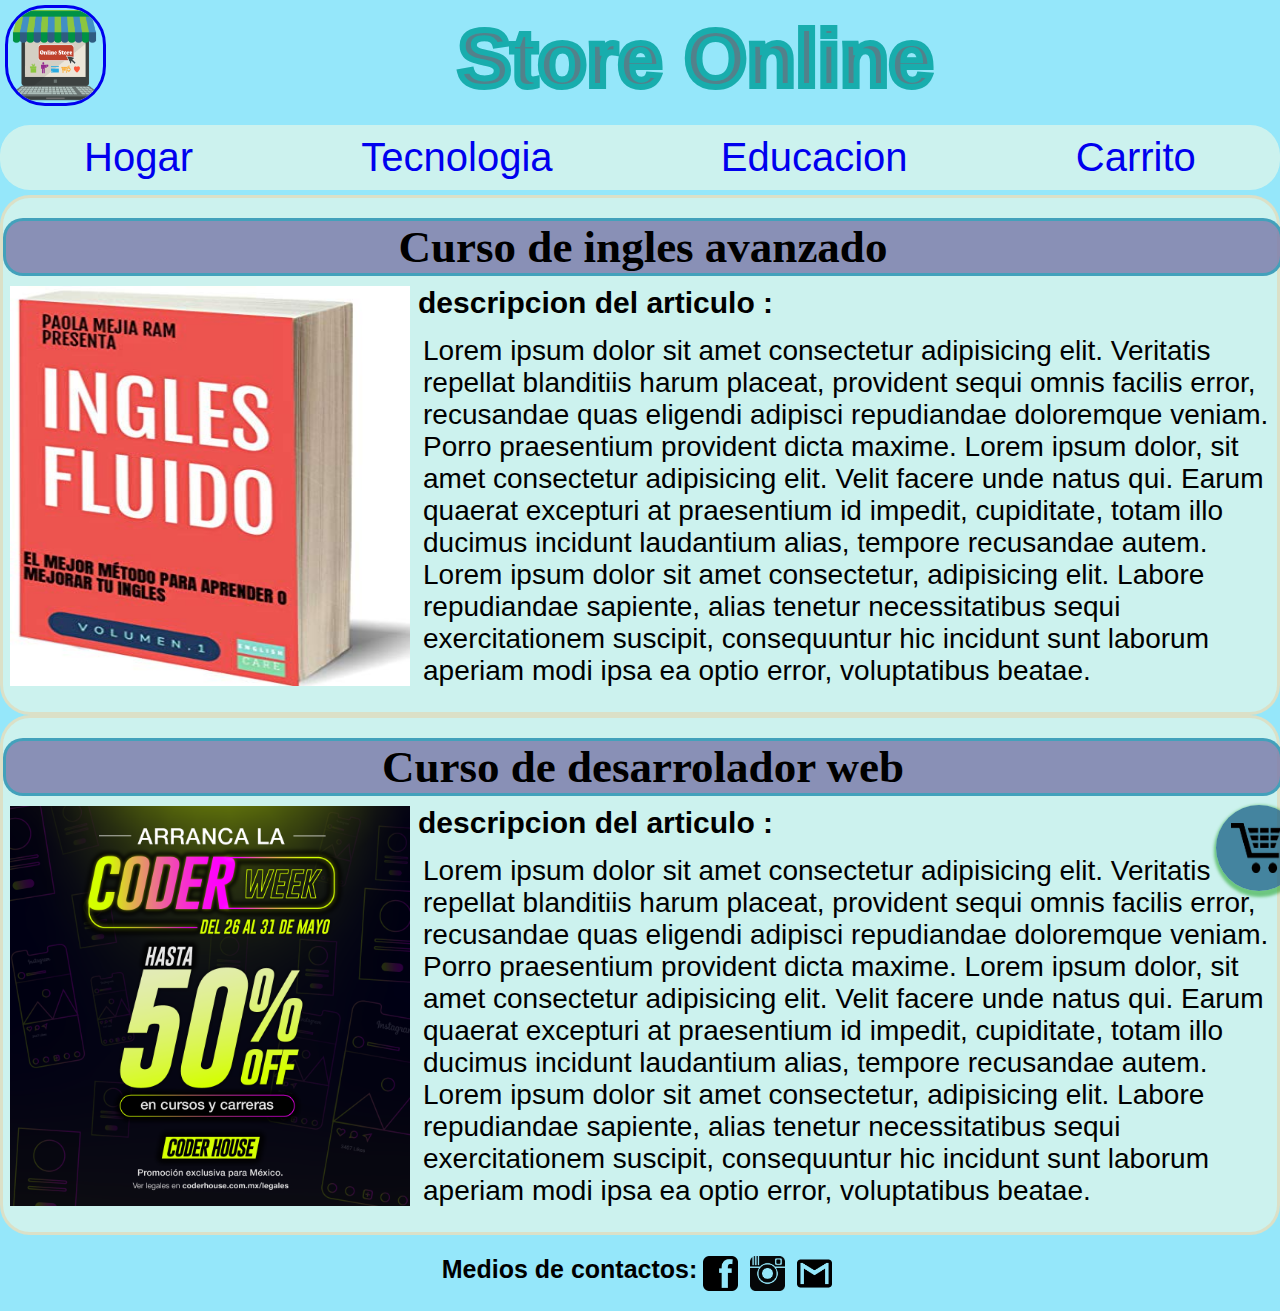
==== sections/educacion.html @ 679573cf "primer commit" ====
<!DOCTYPE html>
<html lang="en">
<head>
    <meta charset="UTF-8">
    <meta http-equiv="X-UA-Compatible" content="IE=edge">
    <meta name="viewport" content="width=device-width, initial-scale=1.0">
    <title>tecnologia</title>
    <link rel="stylesheet" href="../normalize.css">
    <link rel="stylesheet" href="../main.css">
</head>
<body class="body-educacion">
     
    <div class="contenedor">

        <header>
            <div class="encabezado">
                <h1>Store Online</h1>
               </div> 
        
               <div class="logo-inicio">
               <a href="../index.html"> <img  src="../media/tienda_icono.png" alt="icono" class="logo" ></a>
               </div> 
               
               <nav>   
                    <div class="hogar"><a href="../sections/hogar.html" class="enlaces">Hogar</a></div>
                    <div class="tecnologia"><a href="../sections/tecnologia.html" class="enlaces">Tecnologia</a></div>
                    <div class="educacion"><a href="../sections/educacion.html" class="enlaces">Educacion</a></div>
                    <div class="carrito"><a href="../sections/carrito.html" class="enlaces">Carrito</a></div>
            </nav> 
        </header>

        <main>
            
                <div >
                     <h2 class="seccion">Curso de ingles avanzado</h2>
                     <img src="../media/cursoIngles.jpg" class="media" alt="ingles">
                     <h2 class="descripcion">descripcion del articulo :</h2>
                     <p class="articulo">Lorem ipsum dolor sit amet consectetur adipisicing elit. Veritatis repellat blanditiis harum placeat, provident sequi omnis facilis error, recusandae quas eligendi adipisci repudiandae doloremque veniam. Porro praesentium provident dicta maxime. Lorem ipsum dolor, sit amet consectetur adipisicing elit. Velit facere unde natus qui. Earum quaerat excepturi at praesentium id impedit, cupiditate, totam illo ducimus incidunt laudantium alias, tempore recusandae autem. Lorem ipsum dolor sit amet consectetur, adipisicing elit. Labore repudiandae sapiente, alias tenetur necessitatibus sequi exercitationem suscipit, consequuntur hic incidunt sunt laborum aperiam modi ipsa ea optio error, voluptatibus beatae. </p>
                </div>

                <div>
                   <h2 class="seccion">Curso de desarrolador web</h2>
                   <img src="../media/curso_coder.png" class="media" alt="sofa">
                   <h2 class="descripcion">descripcion del articulo :</h2>
                   <p class="articulo">Lorem ipsum dolor sit amet consectetur adipisicing elit. Veritatis repellat blanditiis harum placeat, provident sequi omnis facilis error, recusandae quas eligendi adipisci repudiandae doloremque veniam. Porro praesentium provident dicta maxime. Lorem ipsum dolor, sit amet consectetur adipisicing elit. Velit facere unde natus qui. Earum quaerat excepturi at praesentium id impedit, cupiditate, totam illo ducimus incidunt laudantium alias, tempore recusandae autem. Lorem ipsum dolor sit amet consectetur, adipisicing elit. Labore repudiandae sapiente, alias tenetur necessitatibus sequi exercitationem suscipit, consequuntur hic incidunt sunt laborum aperiam modi ipsa ea optio error, voluptatibus beatae.</p>  
               </div> 
           
                <section class="seccion-carrito">
                    <a href="../sections/carrito.html" class="carrito-compra"> <img src="../media/carrito.png" alt="carrito">
                    </a>  
                </section>
           
        </main>
    
        <footer>
            <ul >
              <li><h3>Medios de contactos:</h3></li>
               <li class="pie-de-pagina">
                   <a href="https://www.facebook.com/" target="_blank" > <img src="../media/facebook.png" alt="facebook" class="contactos"> </a>
               </li >
               <li class="pie-de-pagina">
                   <a href="https://www.instagram.com/" target="_blank"> <img src="../media/ig.png" class="contactos"> </a>
               </li>
               <li class="pie-de-pagina">
                   <a href="https://www.gmail.com/mail/help/intl/es/about.html?iframe" target="_blank"> <img src="../media/gmail.png" alt="gmail" class="contactos"> </a>
               </li>
            </ul> 
          </footer>

    </div>

</body>
</html>
---- main.css ----
* {
    margin: 0;
    padding: 0;
    font-family: 'Segoe UI', Tahoma, Geneva, Verdana, sans-serif;
}

.enlaces {
    text-decoration: none;
}

/*====== VISUALIZACION PARA MOVIL =======*/

@media screen and (min-width: 320px) {

    .body-index {
        background-color: rgb(149, 231, 250);
        width: 100vw;
    }
   .body-hogar{
    width: 100vw;
    background-color: rgb(149, 231, 250);
    }
    .contenedor {
        width: 100vw;
        background-color: rgb(149, 231, 250);
        display: grid;
        grid-template-areas: 
         "header"
         "main"
         "footer"
        ;
        grid-gap: 5px;
    }
    header{
        width: 100vw;
        grid-area: header;
        display: grid;
        grid-template-areas: 
        "logo-inicio encabezado"
        "nav nav"
        ;
        grid-gap: 2px 0px;
        background-image: url('../desafio-3(segunda entrega)/media/personas.jpg');
        background-size: contain;
    }
    main{
        grid-area: main;
    }
    footer{
        grid-area: footer;
    }
    .encabezado {
        grid: encabezado;
        display: flex;
        justify-content: center;
        align-items: flex-end;
        font-family: Impact, Haettenschweiler, 'Arial Narrow Bold', sans-serif;
        font-size: 19px;
       -webkit-text-stroke: 2px rgb(24, 173, 173);
       -webkit-text-fill-color: transparent;
       text-shadow: 1px 1px 2px rgba(0, 0, 0, 0.7);
        padding: 2px 0px; 
    }
    .logo-inicio{
        grid-area: logo-inicio;
        display: flex;
        justify-content: center;
        align-items: flex-end;

    }
     
    .logo {
        width: 50px;
        height: 50px;
        padding: 0;
        border-style: solid;
        border-radius: 40px;
    }

    nav {
        grid-area: nav;
        width: 100vw;
        background-color: rgba(207, 242, 237, 0.955);
        display: flex;
        flex-direction: row;
        justify-content: space-around;
        border-radius: 30px;
        padding: 10px 0px;
    }
    nav div a{
        font-size: 20px;
        font-family: 'Franklin Gothic Medium', 'Arial Narrow', Arial, sans-serif ;
    }

    main div{
        width: 100vw;
        padding: 20px 0px;
        background-color: rgba(207, 242, 237, 0.955);
         border-style: solid;
         border-radius: 30px;
         border-color: rgba(240, 196, 143, 0.41);
         display: grid;
         box-sizing: border-box;
         grid-template-areas:
           "seccion"
           "media"
           "descripcion"
           "articulo"
         ;
         grid-gap: 10px;
        }
       .seccion {
           grid-area: seccion;
           width: 100vw;
           font-size: 25px;
           text-align: center;
           padding: 0px 5px;
           background-color: rgba(121, 121, 169, 0.815);
          border: solid 3px rgba(37, 167, 190, 0.704);
           border-radius: 20px;
           box-sizing: border-box;
       }
       .media {
           grid-area: media;
           width: 150px;
           height: 150px;
           position: relative;
           left: 85px;
           display: flex;
           justify-items: center;
       }
       .articulo {
           grid-area: articulo;
           font-size: 15px;
           padding: 5px 10px;
           text-align: left;
       }
       .descripcion {
           grid-area: descripcion;
           padding: 0px 5px;
       }
       ul {
           width: 100vw;
           display: flex;
           flex-direction: row;
           list-style: none;
       }
       .contactos {
        width: 30px;
        height: 30px;
        padding: 16px 6px;
    }
      ul li h3 {
          font-size: 19px;
          position: relative;
          top: 15px;
      }
      
      .carrito-compra {
        width: 30px;
        height: 35px;
        box-sizing: 1px;
        border: none;
        padding: 3px;
        background-color: rgba(10, 85, 125, 0.7);
        border-radius: 50%;   
        display: flex;
        justify-content: center;
        align-items: center;
        position: fixed;
        left: 85vw;
        bottom: 7vh;
        box-shadow: 1px 3px 3px 3px rgba(14, 155, 17, 0.5);  
    }
    .carrito-compra img {
        width: 20px;
        height: 25px;
        position: relative;
        right: 2px;
    }
    /*------SECCION LISTA DE COMPRAS-----*/

.body-carrito {
    width: 100vw;
    background-color: rgba(50, 246, 246, 0.829);
    display: grid;
    grid-template-areas: 
    "header-carrito"
    "main-carrito"
    "footer-carrito"
    ;
    grid-gap: 3px;
}

.body-carrito header {
    grid-area: header-carrito;
    display: grid;
    grid-template-areas: 
     "logo titulo  logo-seguro"
     " logo  titulo seguro"
    ;
    grid-gap: 5px;
}
.titulo-carrito{
  grid-area: titulo;
  font-size: 15px;
  display: flex;
  justify-content: center;
  align-items: center;
}
.icono-tienda{
  grid-area: logo;
  display: flex;
  justify-content: center;
  align-items: center;
}
.icono-tienda img {
    width: 50px;
    height: 50px;
}
.seguro-carrito{
    grid-area: seguro;
    font-family: 'Franklin Gothic Medium', 'Arial Narrow', Arial, sans-serif;
    font-size: 10px;
   display: flex;
   justify-content: center;
   align-items: center;
}
.logo-sitio-seguro-carrito{
     grid-area: logo-seguro;
     display: flex;
     justify-content: center;
}
.logo-sitio-seguro-carrito img {
    width: 50px;
    height: 50px;
}

           /*---MAIN DEL CARRITO---*/

.body-carrito main {
  grid-area: main-carrito; 
  display: flex;
  flex-direction: column;
  justify-content: start;
}
.body-carrito main h2 {
    font-size: 20px;
    font-family: Cambria, Cochin, Georgia, Times, 'Times New Roman', serif;
}
       /*---FOOTER DEL CARRITO---*/

.body-carrito footer {
   grid-area: footer-carrito;
} 
.tabla {
     display: flex;
     justify-content: start;
     align-items: flex-end;
     }
.medios-de-pago {
     width: 100px;
     height: 40px;
     }

}

/*====== VISUALIZACION PARA TABLET =======*/

@media screen and (min-width: 700px) {

    .body-index {
        background-color: rgb(149, 231, 250);
        width: 100vw;
    }
    .body-hogar{
        width: 100vw;
        background-color: rgb(149, 231, 250);
    }
    .contenedor {
        
        width: 100vw;
        background-color: rgb(73, 197, 197);
        display: grid;
        grid-template-areas: 
         "header"
         "main"
         "footer"
        ;
        grid-gap: 5px;
    }
    header{
        width: 100vw;
        grid-area: header;
        display: grid;
        grid-template-areas: 
        "logo-inicio encabezado"
        "nav nav"
        ;
        grid-gap: 10px 0px;
        background-image: url('../desafio-3(segunda entrega)/media/personas.jpg');
        background-size: contain;
    }
    main{
        grid-area: main;
    }
    footer{
        grid-area: footer;
    }
    .encabezado {
        grid: encabezado;
        display: flex;
        justify-content: start;
        align-items: flex-end;
        font-family: Impact, Haettenschweiler, 'Arial Narrow Bold', sans-serif;
        font-size: 40px;
       -webkit-text-stroke: 6px rgb(24, 173, 173);
       -webkit-text-fill-color: transparent;
       text-shadow: 1px 1px 2px rgba(0, 0, 0, 0.442);
        padding: 10px 0px; 
    }
    
    .logo-inicio{
        grid-area: logo-inicio;
        display: flex;
        justify-content: start;
        align-items: flex-end;
        padding: 5px;
        transition: all .3s ease-in-out;
    }
    .logo {
        width: 90px;
        height: 90px;
        border-style: solid;
        border-radius: 40px;
    }
    nav {
        grid-area: nav;
        width: 100vw;
        background-color: rgba(207, 242, 237, 0.955);
        display: flex;
        flex-direction: row;
        justify-content: space-around;
        border-radius: 30px;
        padding: 10px 0;
    }
    nav div a{
        font-size: 40px;
        font-family: 'Franklin Gothic Medium', 'Arial Narrow', Arial, sans-serif ;
    }
    main div{
        width: 100vw;
        padding: 20px 0px;
        background-color: rgba(207, 242, 237, 0.955);
         border-style: solid;
         border-radius: 30px;
         border-color: rgba(240, 196, 143, 0.41);
         display: grid;
         grid-template-areas: 
         "seccion seccion"
         "media descripcion"
         "media articulo"
         ;
         grid-gap: 10px;
        }
       .seccion {
           grid-area: seccion;
           width: 100vw;
           font-size: 40px;
           font-family: Cambria, Cochin, Georgia, Times, 'Times New Roman', serif;
           text-align: center;
           padding: 0px 5px;
           background-color: rgba(121, 121, 169, 0.815);
          border: solid 3px rgba(37, 167, 190, 0.704);
           border-radius: 20px;
           box-sizing: border-box;
       }
       .media {
           grid-area: media;
           width: 170px;
           height: 170px;
           position: relative;
           left: 7px;
       }
       .articulo {
           grid-area: articulo;
           font-size: 25px;
           padding: 5px 10px;
           text-align: left;
       }
       .descripcion {
           grid-area: descripcion;
           font-size: 30px;
           padding: 0px 5px;
       }
       ul {
           width: 100vw;
           display: flex;
           flex-direction: row;
           justify-content: center;
           list-style: none;
       }
       .contactos {
        width: 30px;
        height: 30px;
        padding: 16px 6px;
    }
      ul li h3 {
          font-size: 19px;
          position: relative;
          top: 15px;
      } 

    .carrito-compra {
        width: 50px;
        height: 55px;
        box-sizing: 1px;
        border: none;
        padding: 3px;
        background-color: rgba(10, 85, 125, 0.7);
        border-radius: 50%;   
        display: flex;
        justify-content: center;
        align-items: center;
        position: fixed;
        bottom: 0px;
        right: 110px;
        box-shadow: 1px 3px 3px 3px rgba(14, 155, 17, 0.5);  
    }
    .carrito-compra img {
        width: 40px;
        height: 40px;
        position: relative;
        right: 2px;
    }
    /*------SECCION LISTA DE COMPRAS-----*/

.body-carrito {
    width: 100vw;
    background-color: rgba(50, 246, 246, 0.829);
    display: grid;
    grid-template-areas: 
    "header-carrito"
    "main-carrito"
    "footer-carrito"
    ;
    grid-gap: 3px;
}

.body-carrito header {
    grid-area: header-carrito;
    display: grid;
    grid-template-areas: 
     "logo titulo titulo logo-seguro"
     " logo titulo titulo seguro"
    ;
    grid-gap: 15px;
}
.titulo-carrito{
  grid-area: titulo;
  font-size: 20px;
  display: flex;
  justify-content: center;
  align-items: center;
}
.icono-tienda{
  grid-area: logo;
  display: flex;
  justify-content: center;
  align-items: center;
}
.icono-tienda img {
    width: 60px;
    height: 60px;
}
.seguro-carrito{
    grid-area: seguro;
   display: flex;
   justify-content: center;
   align-items: flex-end;
}
.logo-sitio-seguro-carrito{
     grid-area: logo-seguro;
     display: flex;
     justify-content: center;
     align-items: flex-end;
}
.logo-sitio-seguro-carrito img {
    width: 55px;
    height: 55px;
}

           /*---MAIN DEL CARRITO---*/

.body-carrito main {
  grid-area: main-carrito; 
  display: flex;
  flex-direction: column;
  justify-content: start;
}

       /*---FOOTER DEL CARRITO---*/

.body-carrito footer {
   grid-area: footer-carrito;
} 
.tabla {
   display: flex;
   justify-content: center;
   align-items: center;
}
.medios-de-pago {
   width: 200px;
   height: 40px;
    }
    
}

/*====== VISUALIZACION PARA PC/LAPTOP =======*/

@media screen and (min-width: 1020px) {

    .body-index {
        width: 100vw;
        background-color: rgb(149, 231, 250);
    
    }
    .body-hogar{
        width: 100vw;
        background-color: rgb(149, 231, 250);
    }
    .contenedor {    
        width: 100vw;
        background-color: rgb(149, 231, 250);
        grid-template-areas: 
         "header"
         "main"
         "footer"
        ;
        grid-gap: 5px 0px;
    }
    header{
        width: 100vw;
        grid-area: header;
        display: grid;
        grid-template-areas: 
        "logo-inicio encabezado"
        "nav nav"
        ;
        grid-gap: 10px 0px;
        background-image: url('../desafio-3(segunda entrega)/media/personas.jpg');
        background-size: contain;
        box-sizing: border-box;
    }
    .encabezado {
        grid-area: encabezado;
        display: flex;
        justify-content: start;
        align-items: flex-end;
        font-family: Impact, Haettenschweiler, 'Arial Narrow Bold', sans-serif;
        font-size: 40px;
       -webkit-text-stroke: 6px rgb(24, 173, 173);
       -webkit-text-fill-color: transparent;
       text-shadow: 1px 1px 2px rgba(0, 0, 0, 0.442);
        padding: 10px 0px; 
    }
    .logo-inicio{
        grid-area: logo-inicio;
        display: flex;
        justify-content: start;
        align-items: flex-end;
        padding: 5px;
        transition: all .3s ease-in-out;
    }
    .logo {
        width: 95px;
        height: 95px;
        border-style: solid;
        border-radius: 40px;
    }
    main{
        grid-area: main;
    }
    footer{
        grid-area: footer;
    }
    nav{
        grid-area: nav;
        width: 100vw;
        background-color: rgba(207, 242, 237, 0.955);
        display: flex;
        flex-direction: row;
        justify-content: space-around;
        border-radius: 30px;
        padding: 10px 0;
    }
    nav div a{
        font-size: 40px;
        font-family: 'Franklin Gothic Medium', 'Arial Narrow', Arial, sans-serif ;
        transition: all .3s ease-in-out;
    }
    main div{
        width: 100vw;
        background-color: rgba(207, 242, 237, 0.955);
         border-style: solid;
         border-radius: 30px;
         border-color: rgba(240, 196, 143, 0.41);
         display: grid;
         grid-template-areas: 
         "seccion seccion"
         "media descripcion"
         "media articulo"
         ;
         grid-gap: 10px;
        }
       .seccion {
           grid-area: seccion;
           width: 100vw;
           font-size: 45px;
           font-family: Cambria, Cochin, Georgia, Times, 'Times New Roman', serif;
           text-align: center;
           padding: 0px 5px;
           background-color: rgba(121, 121, 169, 0.815);
          border: solid 3px rgba(37, 167, 190, 0.704);
           border-radius: 20px;
           box-sizing: border-box;
       }
       .media {
           grid-area: media;
           width: 400px;
           height: 400px;
           position: relative;
           left: 7px;
       }
       .articulo {
           grid-area: articulo;
           font-size: 28px;
           padding: 5px 10px;
           text-align: left;
       }
       .descripcion {
           grid-area: descripcion;
           font-size: 30px;
           padding: 0px 5px;
       }
       ul {
           width: 100vw;
           display: flex;
           flex-direction: row;
           justify-content: center;
           list-style: none;
       }
       .contactos {
        width: 35px;
        height: 35px;
        padding: 16px 6px;
        transition: all .4s ease-in-out;
    }
      ul li h3 {
          font-size: 25px;
          position: relative;
          top: 15px;
      } 
       
      .carrito-compra {
          width: 80px;
          height: 80px;
          box-sizing: 1px;
          border: none;
          padding: 3px;
          background-color: rgba(10, 85, 125, 0.7);
          border-radius: 50%;   
          display: flex;
          justify-content: center;
          align-items: center;
          position: fixed;
          left: 95vw;
          bottom: 1vh;
          box-shadow: 1px 3px 3px 3px rgba(14, 155, 17, 0.5);  
        
          transition: all .3s ease-in-out;
           
      }
      .carrito-compra img {
          width: 50px;
          height: 50px;
          position: relative;
          right: 3px;
      }
     /*------SECCION LISTA DE COMPRAS-----*/

     .body-carrito {
         width: 100vw;
         background-color: rgba(50, 246, 246, 0.829);
         display: grid;
         grid-template-areas: 
         "header-carrito"
         "main-carrito"
         "footer-carrito"
         ;
         grid-gap: 3px;
     }
    
     .body-carrito header {
         grid-area: header-carrito;
         display: grid;
         grid-template-areas: 
          "logo titulo titulo logo-seguro"
          " logo titulo titulo seguro"
         ;
         grid-gap: 5px;
     }
     .titulo-carrito{
       grid-area: titulo;
       font-size: 30px;
       position: relative;
       top: 40px;
       right: 40px;
     }
     .icono-tienda{
       grid-area: logo;
       display: flex;
       justify-content: center;
       align-items: end;
     }
     .icono-tienda img {
         width: 100px;
         height: 100px;
     }
     .seguro-carrito{
         grid-area: seguro;
        display: flex;
        justify-content: center;
        align-items: flex-end;
     }
     .logo-sitio-seguro-carrito{
          grid-area: logo-seguro;
          display: flex;
          justify-content: center;
     }
     .logo-sitio-seguro-carrito img {
         width: 100px;
         height: 100px;
     }

                /*---MAIN DEL CARRITO---*/
    
     .body-carrito main {
       grid-area: main-carrito; 
       display: flex;
       flex-direction: column;
       justify-content: start;
    }
    
            /*---FOOTER DEL CARRITO---*/

    .body-carrito footer {
        grid-area: footer-carrito;
    } 
    .tabla {
        display: flex;
        justify-content: end;
        align-items: center;
    }
    .medios-de-pago {
        width: 300px;
        height: 80px;
    }

   /*====== HOVER UTILIZADOS ======*/

    .logo:hover {
        box-sizing: 5px;
        border: none;
        padding: 7px 0px;
        border-radius: 30px;
        background-color: aliceblue ;
        box-shadow: 1px 3px 3px 3px rgba(76, 178, 203, 0.5);
    }

   nav div a:hover {
       box-sizing: 5px;
       border: none;
       padding: 7px 0px;
       border-radius: 30px;
       background-color: aliceblue ;
       box-shadow: 1px 3px 3px 3px rgba(76, 178, 203, 0.5);  
       transform: scale(1.2);
   }

   .carrito-compra:hover {
    transform: scale(1.3);
     }
 
    .contactos:hover {
    transform: scale(1.3);
     }

}
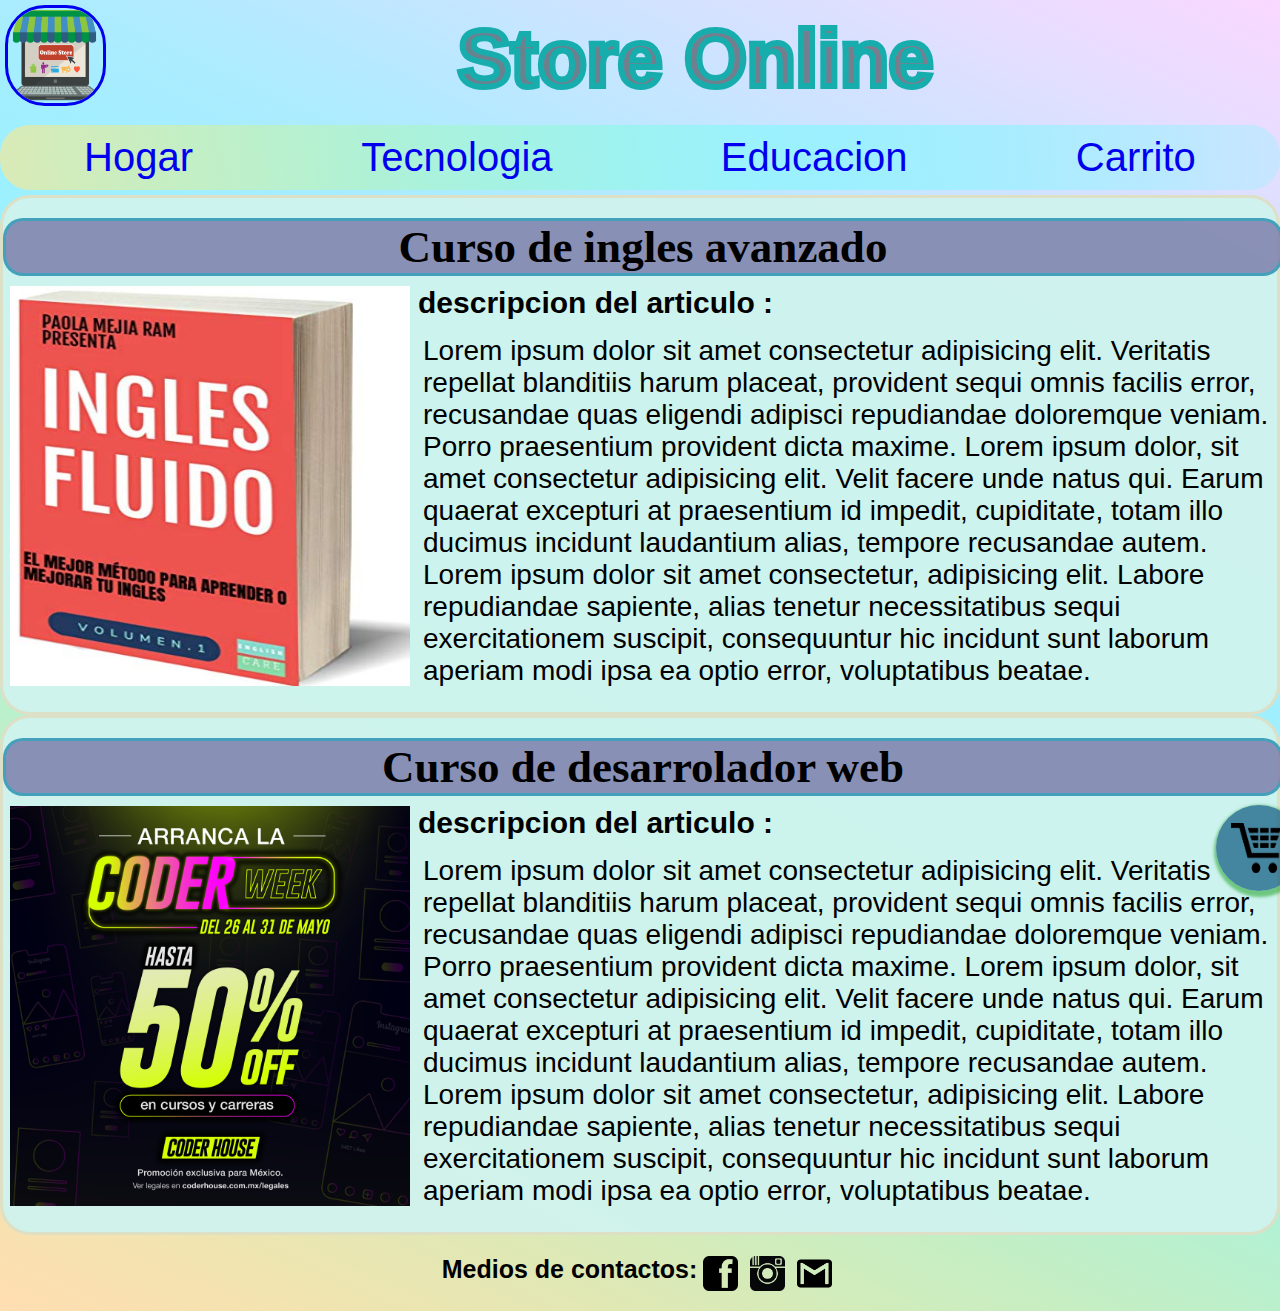
==== commit 28d30b99: "se crea la pagina correo" ====
--- a/sections/educacion.html
+++ b/sections/educacion.html
@@ -62,7 +62,7 @@
                    <a href="https://www.instagram.com/" target="_blank"> <img src="../media/ig.png" class="contactos"> </a>
                </li>
                <li class="pie-de-pagina">
-                   <a href="https://www.gmail.com/mail/help/intl/es/about.html?iframe" target="_blank"> <img src="../media/gmail.png" alt="gmail" class="contactos"> </a>
+                   <a href="correo.html"> <img src="../media/gmail.png" alt="gmail" class="contactos"> </a>
                </li>
             </ul> 
           </footer>
--- a/main.css
+++ b/main.css
@@ -13,16 +13,16 @@
 @media screen and (min-width: 320px) {
 
     .body-index {
-        background-color: rgb(149, 231, 250);
+        background-image: linear-gradient(25deg, #ffdeb2 0, #fae0b1 3.33%, #f4e3b0 6.67%, #ece5b1 10%, #e5e7b3 13.33%, #dde9b6 16.67%, #d5ebb9 20%, #cdedbe 23.33%, #c6eec3 26.67%, #beefc9 30%, #b7f0cf 33.33%, #b0f1d6 36.67%, #aaf2dd 40%, #a4f2e4 43.33%, #a0f2eb 46.67%, #9df2f2 50%, #9bf2f9 53.33%, #9cf1ff 56.67%, #9df0ff 60%, #a1efff 63.33%, #a6edff 66.67%, #acecff 70%, #b3eaff 73.33%, #bce8ff 76.67%, #c5e6ff 80%, #cee3ff 83.33%, #d7e1ff 86.67%, #e1dfff 90%, #eadcff 93.33%, #f2daff 96.67%, #fad8ff 100%);
         width: 100vw;
     }
    .body-hogar{
     width: 100vw;
-    background-color: rgb(149, 231, 250);
+    background-image: linear-gradient(25deg, #ffdeb2 0, #fae0b1 3.33%, #f4e3b0 6.67%, #ece5b1 10%, #e5e7b3 13.33%, #dde9b6 16.67%, #d5ebb9 20%, #cdedbe 23.33%, #c6eec3 26.67%, #beefc9 30%, #b7f0cf 33.33%, #b0f1d6 36.67%, #aaf2dd 40%, #a4f2e4 43.33%, #a0f2eb 46.67%, #9df2f2 50%, #9bf2f9 53.33%, #9cf1ff 56.67%, #9df0ff 60%, #a1efff 63.33%, #a6edff 66.67%, #acecff 70%, #b3eaff 73.33%, #bce8ff 76.67%, #c5e6ff 80%, #cee3ff 83.33%, #d7e1ff 86.67%, #e1dfff 90%, #eadcff 93.33%, #f2daff 96.67%, #fad8ff 100%);
     }
     .contenedor {
         width: 100vw;
-        background-color: rgb(149, 231, 250);
+        background-image: linear-gradient(25deg, #ffdeb2 0, #fae0b1 3.33%, #f4e3b0 6.67%, #ece5b1 10%, #e5e7b3 13.33%, #dde9b6 16.67%, #d5ebb9 20%, #cdedbe 23.33%, #c6eec3 26.67%, #beefc9 30%, #b7f0cf 33.33%, #b0f1d6 36.67%, #aaf2dd 40%, #a4f2e4 43.33%, #a0f2eb 46.67%, #9df2f2 50%, #9bf2f9 53.33%, #9cf1ff 56.67%, #9df0ff 60%, #a1efff 63.33%, #a6edff 66.67%, #acecff 70%, #b3eaff 73.33%, #bce8ff 76.67%, #c5e6ff 80%, #cee3ff 83.33%, #d7e1ff 86.67%, #e1dfff 90%, #eadcff 93.33%, #f2daff 96.67%, #fad8ff 100%);
         display: grid;
         grid-template-areas: 
          "header"
@@ -40,7 +40,7 @@
         "nav nav"
         ;
         grid-gap: 2px 0px;
-        background-image: url('../desafio-3(segunda entrega)/media/personas.jpg');
+        background-image: url('../DESAFIO-04/media/personas.jpg');
         background-size: contain;
     }
     main{
@@ -80,7 +80,7 @@
     nav {
         grid-area: nav;
         width: 100vw;
-        background-color: rgba(207, 242, 237, 0.955);
+        background-image: linear-gradient(85deg, #d9eab7 0, #d2ecbb 5%, #caedc0 10%, #c3efc5 15%, #bcf0cb 20%, #b5f1d1 25%, #aef1d7 30%, #a9f2de 35%, #a4f2e5 40%, #a0f2eb 45%, #9df2f2 50%, #9cf2f8 55%, #9bf1fe 60%, #9df0ff 65%, #a0efff 70%, #a4eeff 75%, #aaecff 80%, #b1ebff 85%, #b8e9ff 90%, #c1e7ff 95%, #c9e5ff 100%);
         display: flex;
         flex-direction: row;
         justify-content: space-around;
@@ -98,7 +98,6 @@
         background-color: rgba(207, 242, 237, 0.955);
          border-style: solid;
          border-radius: 30px;
-         border-color: rgba(240, 196, 143, 0.41);
          display: grid;
          box-sizing: border-box;
          grid-template-areas:
@@ -182,7 +181,7 @@
 
 .body-carrito {
     width: 100vw;
-    background-color: rgba(50, 246, 246, 0.829);
+    background-image: radial-gradient(circle at 104.56% 69.86%, #00beec 0, #00bcf3 5%, #00baf9 10%, #00b7fd 15%, #39b4ff 20%, #58b1ff 25%, #70adff 30%, #85aaff 35%, #98a5fc 40%, #a9a1f8 45%, #b99df2 50%, #c799eb 55%, #d395e3 60%, #de91da 65%, #e78ed0 70%, #ef8bc5 75%, #f589bb 80%, #f988af 85%, #fc87a4 90%, #fd8899 95%, #fd898e 100%);
     display: grid;
     grid-template-areas: 
     "header-carrito"
@@ -270,17 +269,17 @@
 @media screen and (min-width: 700px) {
 
     .body-index {
-        background-color: rgb(149, 231, 250);
+        background-image: linear-gradient(25deg, #ffdeb2 0, #fae0b1 3.33%, #f4e3b0 6.67%, #ece5b1 10%, #e5e7b3 13.33%, #dde9b6 16.67%, #d5ebb9 20%, #cdedbe 23.33%, #c6eec3 26.67%, #beefc9 30%, #b7f0cf 33.33%, #b0f1d6 36.67%, #aaf2dd 40%, #a4f2e4 43.33%, #a0f2eb 46.67%, #9df2f2 50%, #9bf2f9 53.33%, #9cf1ff 56.67%, #9df0ff 60%, #a1efff 63.33%, #a6edff 66.67%, #acecff 70%, #b3eaff 73.33%, #bce8ff 76.67%, #c5e6ff 80%, #cee3ff 83.33%, #d7e1ff 86.67%, #e1dfff 90%, #eadcff 93.33%, #f2daff 96.67%, #fad8ff 100%);
         width: 100vw;
     }
     .body-hogar{
         width: 100vw;
-        background-color: rgb(149, 231, 250);
+        background-image: linear-gradient(25deg, #ffdeb2 0, #fae0b1 3.33%, #f4e3b0 6.67%, #ece5b1 10%, #e5e7b3 13.33%, #dde9b6 16.67%, #d5ebb9 20%, #cdedbe 23.33%, #c6eec3 26.67%, #beefc9 30%, #b7f0cf 33.33%, #b0f1d6 36.67%, #aaf2dd 40%, #a4f2e4 43.33%, #a0f2eb 46.67%, #9df2f2 50%, #9bf2f9 53.33%, #9cf1ff 56.67%, #9df0ff 60%, #a1efff 63.33%, #a6edff 66.67%, #acecff 70%, #b3eaff 73.33%, #bce8ff 76.67%, #c5e6ff 80%, #cee3ff 83.33%, #d7e1ff 86.67%, #e1dfff 90%, #eadcff 93.33%, #f2daff 96.67%, #fad8ff 100%);
     }
     .contenedor {
         
         width: 100vw;
-        background-color: rgb(73, 197, 197);
+        background-image: linear-gradient(25deg, #ffdeb2 0, #fae0b1 3.33%, #f4e3b0 6.67%, #ece5b1 10%, #e5e7b3 13.33%, #dde9b6 16.67%, #d5ebb9 20%, #cdedbe 23.33%, #c6eec3 26.67%, #beefc9 30%, #b7f0cf 33.33%, #b0f1d6 36.67%, #aaf2dd 40%, #a4f2e4 43.33%, #a0f2eb 46.67%, #9df2f2 50%, #9bf2f9 53.33%, #9cf1ff 56.67%, #9df0ff 60%, #a1efff 63.33%, #a6edff 66.67%, #acecff 70%, #b3eaff 73.33%, #bce8ff 76.67%, #c5e6ff 80%, #cee3ff 83.33%, #d7e1ff 86.67%, #e1dfff 90%, #eadcff 93.33%, #f2daff 96.67%, #fad8ff 100%);
         display: grid;
         grid-template-areas: 
          "header"
@@ -298,7 +297,7 @@
         "nav nav"
         ;
         grid-gap: 10px 0px;
-        background-image: url('../desafio-3(segunda entrega)/media/personas.jpg');
+        background-image: url('../DESAFIO-04/media/personas.jpg');
         background-size: contain;
     }
     main{
@@ -337,7 +336,7 @@
     nav {
         grid-area: nav;
         width: 100vw;
-        background-color: rgba(207, 242, 237, 0.955);
+        background-image: linear-gradient(85deg, #d9eab7 0, #d2ecbb 5%, #caedc0 10%, #c3efc5 15%, #bcf0cb 20%, #b5f1d1 25%, #aef1d7 30%, #a9f2de 35%, #a4f2e5 40%, #a0f2eb 45%, #9df2f2 50%, #9cf2f8 55%, #9bf1fe 60%, #9df0ff 65%, #a0efff 70%, #a4eeff 75%, #aaecff 80%, #b1ebff 85%, #b8e9ff 90%, #c1e7ff 95%, #c9e5ff 100%);
         display: flex;
         flex-direction: row;
         justify-content: space-around;
@@ -437,7 +436,7 @@
 
 .body-carrito {
     width: 100vw;
-    background-color: rgba(50, 246, 246, 0.829);
+    background-image: radial-gradient(circle at 104.56% 69.86%, #00beec 0, #00bcf3 5%, #00baf9 10%, #00b7fd 15%, #39b4ff 20%, #58b1ff 25%, #70adff 30%, #85aaff 35%, #98a5fc 40%, #a9a1f8 45%, #b99df2 50%, #c799eb 55%, #d395e3 60%, #de91da 65%, #e78ed0 70%, #ef8bc5 75%, #f589bb 80%, #f988af 85%, #fc87a4 90%, #fd8899 95%, #fd898e 100%);
     display: grid;
     grid-template-areas: 
     "header-carrito"
@@ -522,16 +521,16 @@
 
     .body-index {
         width: 100vw;
-        background-color: rgb(149, 231, 250);
+        background-image: linear-gradient(25deg, #ffdeb2 0, #fae0b1 3.33%, #f4e3b0 6.67%, #ece5b1 10%, #e5e7b3 13.33%, #dde9b6 16.67%, #d5ebb9 20%, #cdedbe 23.33%, #c6eec3 26.67%, #beefc9 30%, #b7f0cf 33.33%, #b0f1d6 36.67%, #aaf2dd 40%, #a4f2e4 43.33%, #a0f2eb 46.67%, #9df2f2 50%, #9bf2f9 53.33%, #9cf1ff 56.67%, #9df0ff 60%, #a1efff 63.33%, #a6edff 66.67%, #acecff 70%, #b3eaff 73.33%, #bce8ff 76.67%, #c5e6ff 80%, #cee3ff 83.33%, #d7e1ff 86.67%, #e1dfff 90%, #eadcff 93.33%, #f2daff 96.67%, #fad8ff 100%);
     
     }
     .body-hogar{
         width: 100vw;
-        background-color: rgb(149, 231, 250);
+        background-image: linear-gradient(25deg, #ffdeb2 0, #fae0b1 3.33%, #f4e3b0 6.67%, #ece5b1 10%, #e5e7b3 13.33%, #dde9b6 16.67%, #d5ebb9 20%, #cdedbe 23.33%, #c6eec3 26.67%, #beefc9 30%, #b7f0cf 33.33%, #b0f1d6 36.67%, #aaf2dd 40%, #a4f2e4 43.33%, #a0f2eb 46.67%, #9df2f2 50%, #9bf2f9 53.33%, #9cf1ff 56.67%, #9df0ff 60%, #a1efff 63.33%, #a6edff 66.67%, #acecff 70%, #b3eaff 73.33%, #bce8ff 76.67%, #c5e6ff 80%, #cee3ff 83.33%, #d7e1ff 86.67%, #e1dfff 90%, #eadcff 93.33%, #f2daff 96.67%, #fad8ff 100%);
     }
     .contenedor {    
         width: 100vw;
-        background-color: rgb(149, 231, 250);
+        background-image: linear-gradient(25deg, #ffdeb2 0, #fae0b1 3.33%, #f4e3b0 6.67%, #ece5b1 10%, #e5e7b3 13.33%, #dde9b6 16.67%, #d5ebb9 20%, #cdedbe 23.33%, #c6eec3 26.67%, #beefc9 30%, #b7f0cf 33.33%, #b0f1d6 36.67%, #aaf2dd 40%, #a4f2e4 43.33%, #a0f2eb 46.67%, #9df2f2 50%, #9bf2f9 53.33%, #9cf1ff 56.67%, #9df0ff 60%, #a1efff 63.33%, #a6edff 66.67%, #acecff 70%, #b3eaff 73.33%, #bce8ff 76.67%, #c5e6ff 80%, #cee3ff 83.33%, #d7e1ff 86.67%, #e1dfff 90%, #eadcff 93.33%, #f2daff 96.67%, #fad8ff 100%);
         grid-template-areas: 
          "header"
          "main"
@@ -548,7 +547,7 @@
         "nav nav"
         ;
         grid-gap: 10px 0px;
-        background-image: url('../desafio-3(segunda entrega)/media/personas.jpg');
+        background-image: url('../DESAFIO-04/media/personas.jpg');
         background-size: contain;
         box-sizing: border-box;
     }
@@ -587,7 +586,7 @@
     nav{
         grid-area: nav;
         width: 100vw;
-        background-color: rgba(207, 242, 237, 0.955);
+        background-image: linear-gradient(85deg, #d9eab7 0, #d2ecbb 5%, #caedc0 10%, #c3efc5 15%, #bcf0cb 20%, #b5f1d1 25%, #aef1d7 30%, #a9f2de 35%, #a4f2e5 40%, #a0f2eb 45%, #9df2f2 50%, #9cf2f8 55%, #9bf1fe 60%, #9df0ff 65%, #a0efff 70%, #a4eeff 75%, #aaecff 80%, #b1ebff 85%, #b8e9ff 90%, #c1e7ff 95%, #c9e5ff 100%);
         display: flex;
         flex-direction: row;
         justify-content: space-around;
@@ -691,7 +690,7 @@
 
      .body-carrito {
          width: 100vw;
-         background-color: rgba(50, 246, 246, 0.829);
+         background-image: radial-gradient(circle at 104.56% 69.86%, #00beec 0, #00bcf3 5%, #00baf9 10%, #00b7fd 15%, #39b4ff 20%, #58b1ff 25%, #70adff 30%, #85aaff 35%, #98a5fc 40%, #a9a1f8 45%, #b99df2 50%, #c799eb 55%, #d395e3 60%, #de91da 65%, #e78ed0 70%, #ef8bc5 75%, #f589bb 80%, #f988af 85%, #fc87a4 90%, #fd8899 95%, #fd898e 100%);
          display: grid;
          grid-template-areas: 
          "header-carrito"
@@ -796,4 +795,101 @@
     transform: scale(1.3);
      }
 
+               /*------SECCION CORREO------*/
+     
+    .body-correo {
+        box-sizing: border-box;
+        display: flex;
+        justify-content: center;
+        align-items: center;
+        background-image: radial-gradient(circle at 9.82% 60.77%, #42be9f 0, #2dbea9 5%, #09bfb4 10%, #00bebe 15%, #00bec8 20%, #00bdd1 25%, #00bcda 30%, #00bbe2 35%, #00b9e8 40%, #1bb7ee 45%, #3cb5f2 50%, #54b2f5 55%, #69aff6 60%, #7cacf6 65%, #8da8f4 70%, #9ea5f1 75%, #ada1ed 80%, #ba9de7 85%, #c799e1 90%, #d296d9 95%, #db93d0 100%);
+    }    
+               
+    .seccion-correo {
+        width: 500px;
+        height: 450px;
+        margin-top: 200px;
+        background-color: #431f89;
+        border-radius: 15px;
+        font-size: 18px;
+        padding: 30px;
+        display: grid;
+        grid-template-areas: 
+        "consulta consulta consulta"
+        "nombre apellido apellido"
+        "correo correo correo"
+        "mensaje  mensaje mensaje"
+         "enviar reset regresar"
+        ;
+        grid-gap: 15px;
+        box-shadow: 7px 13px 37px #000;
+    }
+    .nombre {
+        grid-area: nombre;
+        font-size: 18px;
+        border-color: #9df2f2;
+        font-family: Arial, Helvetica, sans-serif;
+        background-color: #431f89;
+        border-radius: 10px;
+    }
+    .apellido {
+        grid-area: apellido;
+        font-size: 18px;
+        border-color: #9df2f2;
+        font-family: Arial, Helvetica, sans-serif;
+        background-color: #431f89;
+        border-radius: 10px;
+    }
+    .correo {
+        grid-area: correo;
+        font-size: 18px;
+        border-radius: 10px;
+        font-family: Arial, Helvetica, sans-serif;
+        border-color: #9df2f2;
+        background-color: #431f89;
+    }
+    .mensaje {
+        grid-area: mensaje;
+        width: 100%;
+        font-size: 22px;
+        font-family: Arial, Helvetica, sans-serif;
+        border-radius: 10px;
+        border-color: #9df2f2;
+        background-color: #431f89;
+        height: 250px;
+    } 
+    .enviar {
+        grid-area: enviar;
+        font-size: 20px;
+        border-radius: 10px;
+        width: 70px;
+        text-decoration: none;
+    }
+    .reset {
+        grid-area: reset;
+        font-size: 20px;
+        border-radius: 10px;
+        width: 90px;
+        position: relative;
+        right: 170px;
+    }
+    .titulo-consulta {
+     grid-area: consulta;
+     color: #c1e7ff;
+     display: flex;
+     justify-content: center;
+     font-family: 'Courier New', Courier, monospace;
+    }
+    .regresar-index {
+        grid-area: regresar;
+        width: 85px;
+        color: black;
+        background-color: white;
+        text-decoration: none;
+        border-radius: 10px;
+        border-color: white;
+        font-size: 20px;
+        display: flex;
+        justify-content: center;
+    }                     
 }